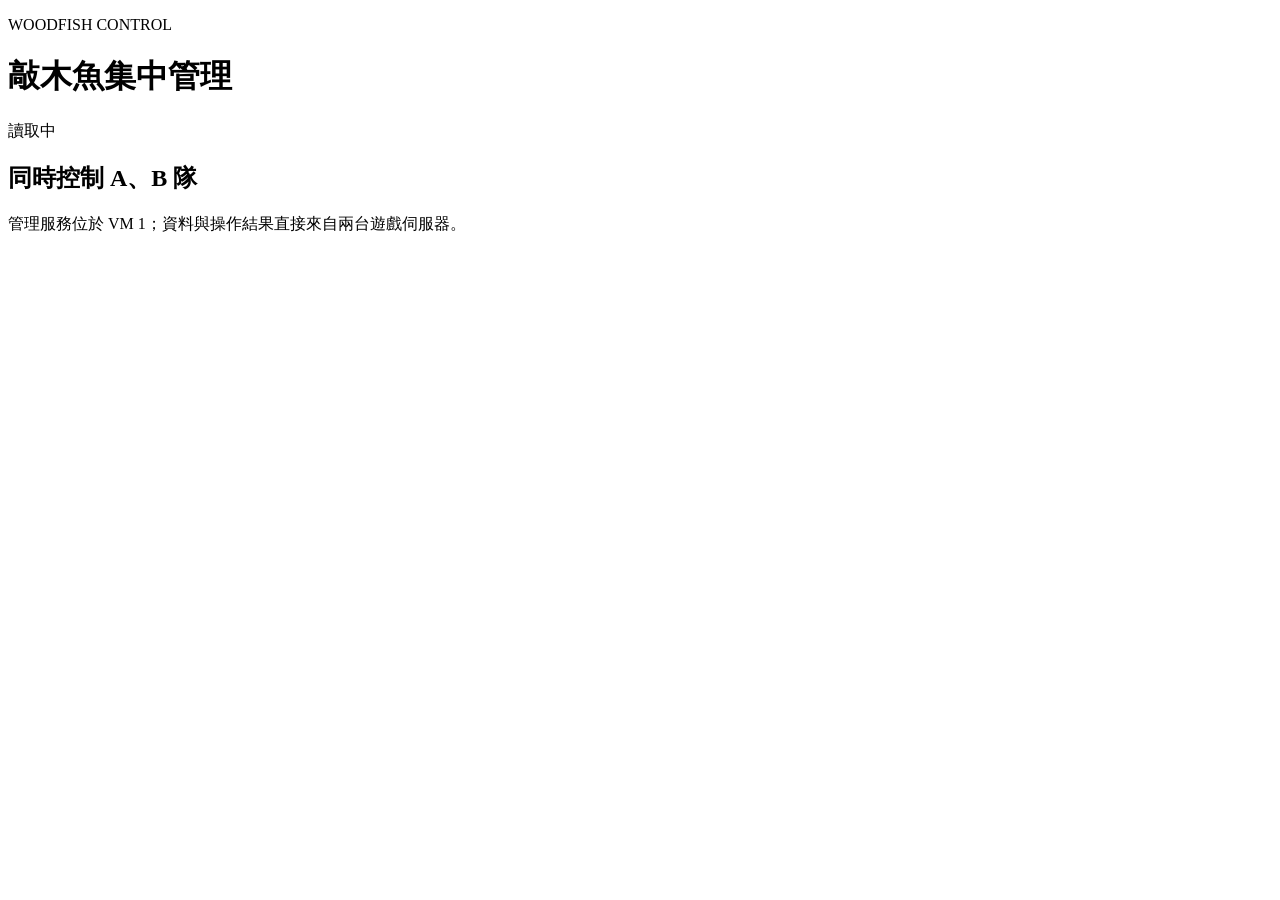
==== app/templates/admin.html @ cd98cdd2 "feat: add centralized team administration Co-authored-by: Copilot <223556219+Copilot@users.noreply.g" ====
<!doctype html>
<html lang="zh-Hant">
<head>
  <meta charset="utf-8">
  <meta name="viewport" content="width=device-width, initial-scale=1">
  <title>敲木魚集中管理</title>
  <link rel="stylesheet" href="/static/css/admin.css">
</head>
<body>
  <main class="admin-shell">
    <header>
      <div>
        <p class="eyebrow">WOODFISH CONTROL</p>
        <h1>敲木魚集中管理</h1>
      </div>
      <span id="overall-status" class="status status--pending">讀取中</span>
    </header>
    <section id="teams" class="teams" aria-live="polite"></section>
    <section class="bulk-panel">
      <h2>同時控制 A、B 隊</h2>
      <div class="actions" data-target="ALL"></div>
    </section>
    <p class="footnote">管理服務位於 VM 1；資料與操作結果直接來自兩台遊戲伺服器。</p>
  </main>
  <script src="/static/js/admin.js"></script>
</body>
</html>
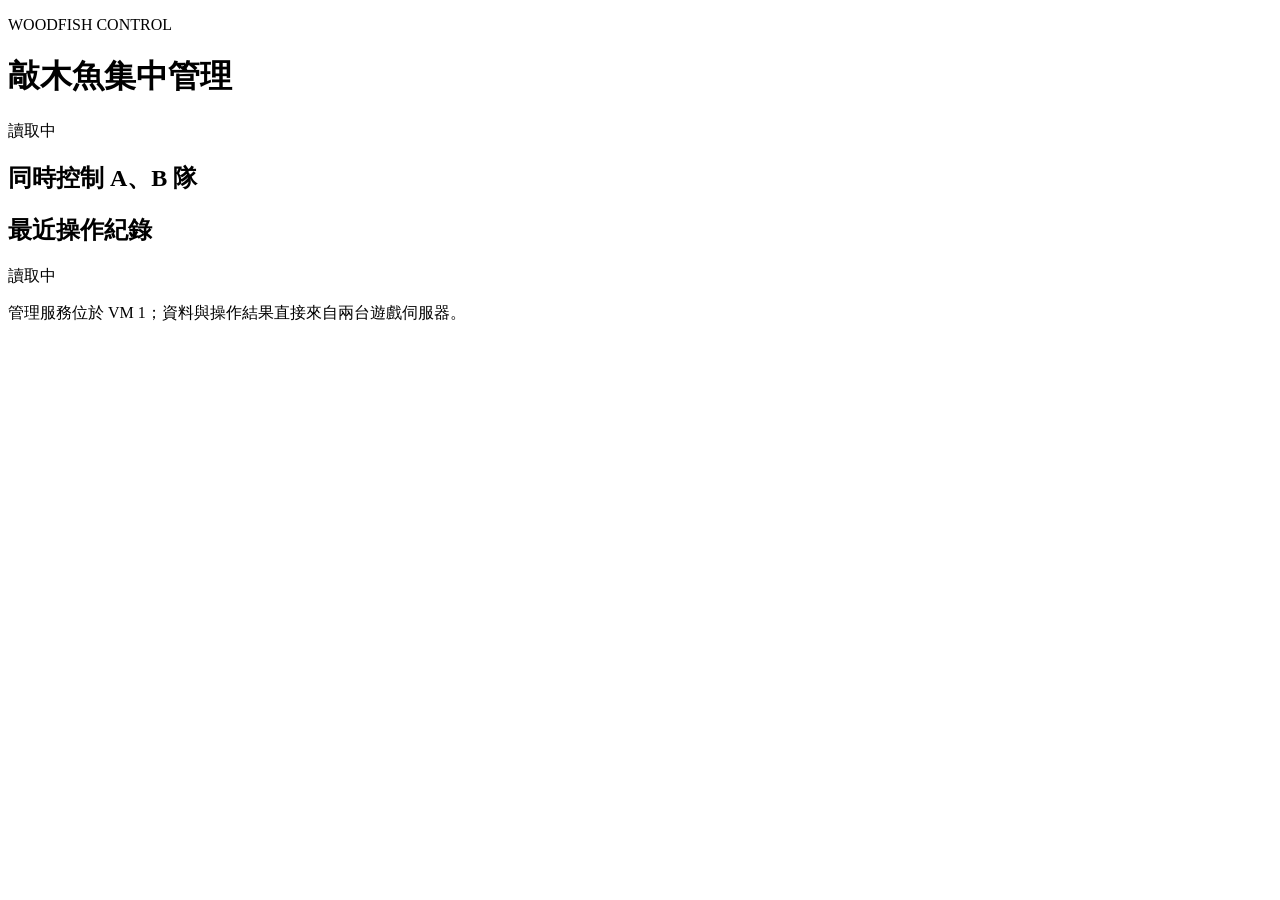
==== commit b12b5a05: "feat: add admin audit logging Co-authored-by: Copilot <223556219+Copilot@users.noreply.github.com>" ====
--- a/app/templates/admin.html
+++ b/app/templates/admin.html
@@ -20,6 +20,10 @@
       <h2>同時控制 A、B 隊</h2>
       <div class="actions" data-target="ALL"></div>
     </section>
+    <section class="audit-panel">
+      <h2>最近操作紀錄</h2>
+      <div id="audit-logs" aria-live="polite">讀取中</div>
+    </section>
     <p class="footnote">管理服務位於 VM 1；資料與操作結果直接來自兩台遊戲伺服器。</p>
   </main>
   <script src="/static/js/admin.js"></script>
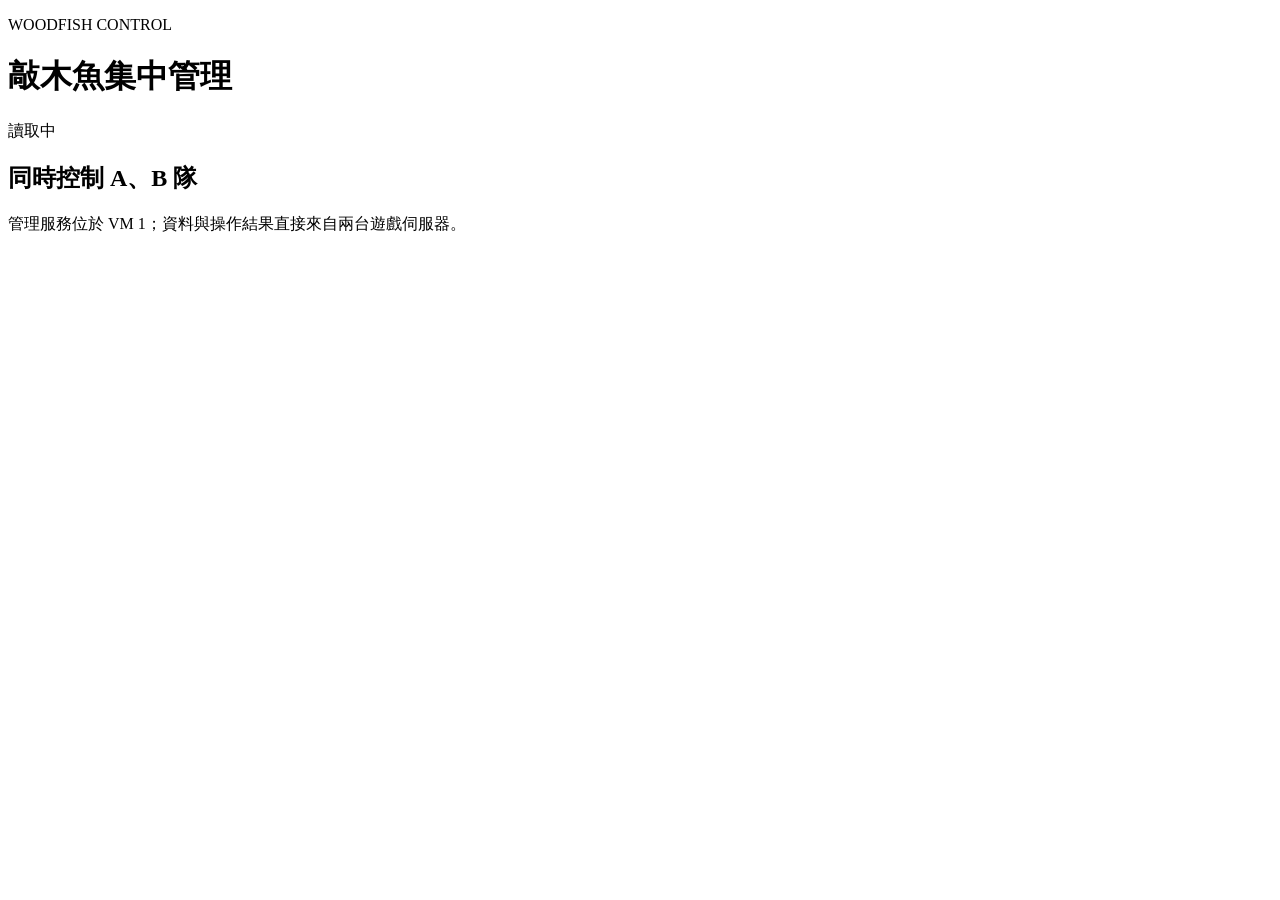
==== commit 192700fd: "Revert "feat: add admin audit logging" This reverts commit b12b5a05d47e3cf5419b1c98bb21b7d6608b832b." ====
--- a/app/templates/admin.html
+++ b/app/templates/admin.html
@@ -20,10 +20,6 @@
       <h2>同時控制 A、B 隊</h2>
       <div class="actions" data-target="ALL"></div>
     </section>
-    <section class="audit-panel">
-      <h2>最近操作紀錄</h2>
-      <div id="audit-logs" aria-live="polite">讀取中</div>
-    </section>
     <p class="footnote">管理服務位於 VM 1；資料與操作結果直接來自兩台遊戲伺服器。</p>
   </main>
   <script src="/static/js/admin.js"></script>
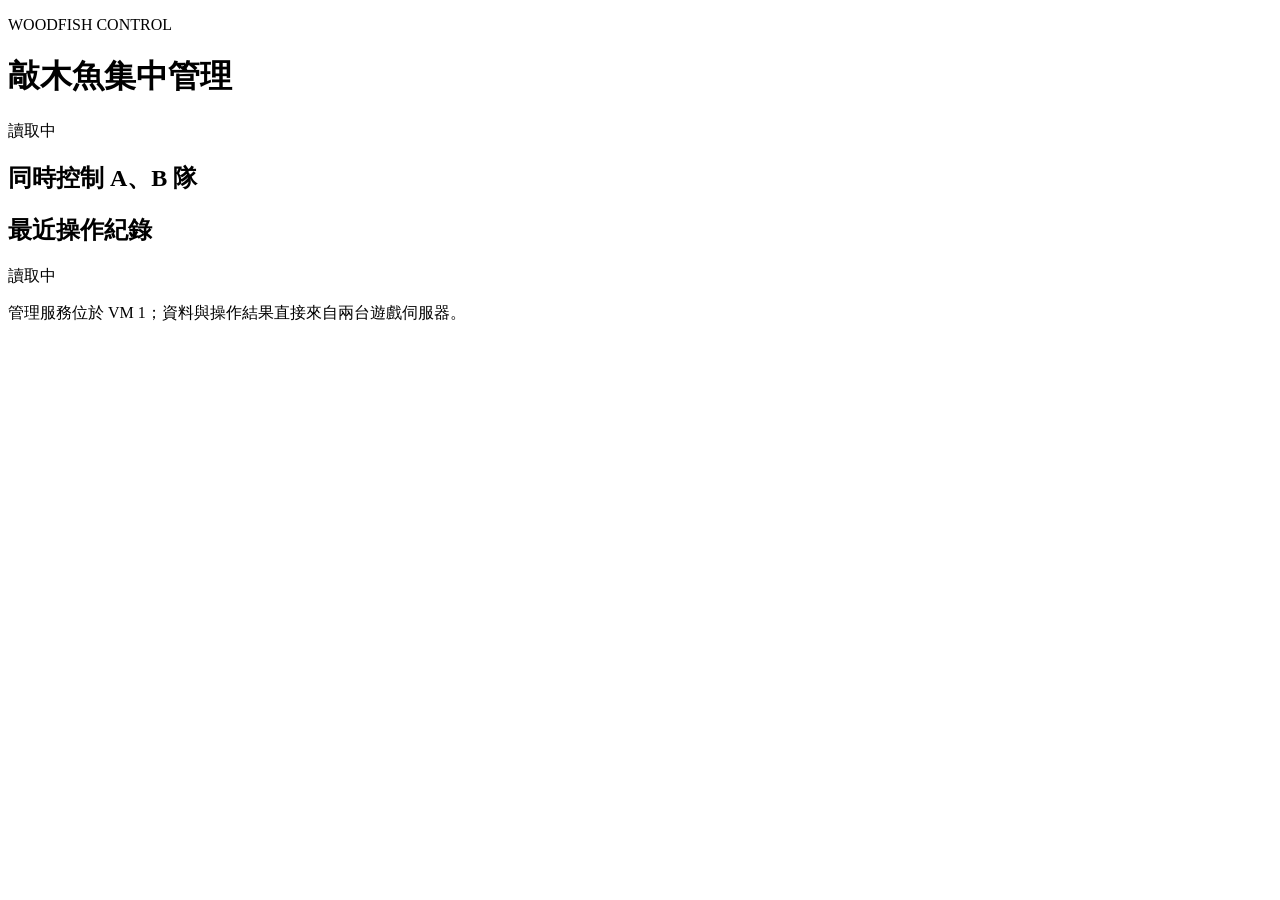
==== commit e1f88f9a: "Reapply "feat: add admin audit logging" This reverts commit 192700fd1539d8e0821d2ad0efa78e7fc28b155e" ====
--- a/app/templates/admin.html
+++ b/app/templates/admin.html
@@ -20,6 +20,10 @@
       <h2>同時控制 A、B 隊</h2>
       <div class="actions" data-target="ALL"></div>
     </section>
+    <section class="audit-panel">
+      <h2>最近操作紀錄</h2>
+      <div id="audit-logs" aria-live="polite">讀取中</div>
+    </section>
     <p class="footnote">管理服務位於 VM 1；資料與操作結果直接來自兩台遊戲伺服器。</p>
   </main>
   <script src="/static/js/admin.js"></script>
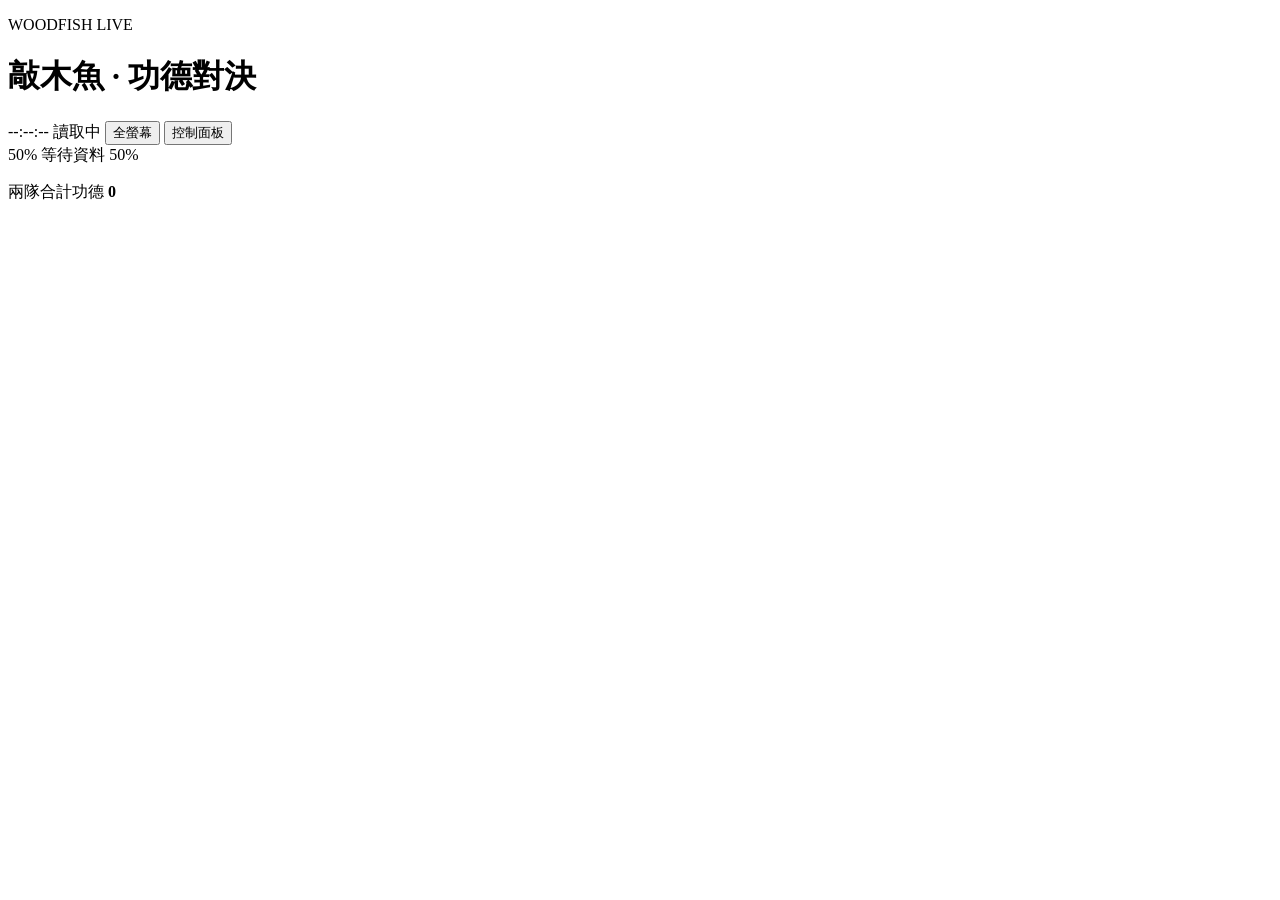
==== commit 730ebcb3: "feat: redesign the admin console for presentation Show A and B side by side with large animated meri" ====
--- a/app/templates/admin.html
+++ b/app/templates/admin.html
@@ -7,24 +7,47 @@
   <link rel="stylesheet" href="/static/css/admin.css">
 </head>
 <body>
-  <main class="admin-shell">
-    <header>
-      <div>
-        <p class="eyebrow">WOODFISH CONTROL</p>
-        <h1>敲木魚集中管理</h1>
+  <main class="stage">
+    <header class="topbar">
+      <div class="brand">
+        <p class="eyebrow">WOODFISH LIVE</p>
+        <h1>敲木魚 · 功德對決</h1>
       </div>
-      <span id="overall-status" class="status status--pending">讀取中</span>
+      <div class="topbar__right">
+        <span id="clock" class="clock">--:--:--</span>
+        <span id="overall-status" class="status status--pending">讀取中</span>
+        <button type="button" class="ghost" id="fullscreen-toggle" title="全螢幕（F）">全螢幕</button>
+        <button type="button" class="ghost" id="panel-toggle" title="控制面板（C）" aria-expanded="false" aria-controls="control-panel">控制面板</button>
+      </div>
     </header>
-    <section id="teams" class="teams" aria-live="polite"></section>
-    <section class="bulk-panel">
-      <h2>同時控制 A、B 隊</h2>
-      <div class="actions" data-target="ALL"></div>
+
+    <section id="teams" class="arena" aria-live="polite"></section>
+
+    <section class="tug" aria-label="兩隊功德比例">
+      <div class="tug__labels">
+        <span id="share-a" class="tug__share tug__share--a">50%</span>
+        <span id="lead-text" class="tug__lead">等待資料</span>
+        <span id="share-b" class="tug__share tug__share--b">50%</span>
+      </div>
+      <div class="tug__bar"><div id="tug-fill" class="tug__fill"></div><span class="tug__mid"></span></div>
+      <p class="total">兩隊合計功德 <strong id="grand-total">0</strong></p>
     </section>
-    <section class="audit-panel">
-      <h2>最近操作紀錄</h2>
-      <div id="audit-logs" aria-live="polite">讀取中</div>
+
+    <section id="control-panel" class="control-panel" hidden>
+      <div class="panel">
+        <h2>同時控制 A、B 隊</h2>
+        <div class="actions" data-target="ALL"></div>
+        <div class="team-actions">
+          <div><h3>A 隊</h3><div class="actions" data-target="A"></div></div>
+          <div><h3>B 隊</h3><div class="actions" data-target="B"></div></div>
+        </div>
+      </div>
+      <div class="panel">
+        <h2>最近操作紀錄</h2>
+        <div id="audit-logs" aria-live="polite">讀取中</div>
+      </div>
+      <p class="footnote">管理服務位於 VM 1；資料與操作結果直接來自兩台遊戲伺服器。快捷鍵：C 控制面板、F 全螢幕。</p>
     </section>
-    <p class="footnote">管理服務位於 VM 1；資料與操作結果直接來自兩台遊戲伺服器。</p>
   </main>
   <script src="/static/js/admin.js"></script>
 </body>
